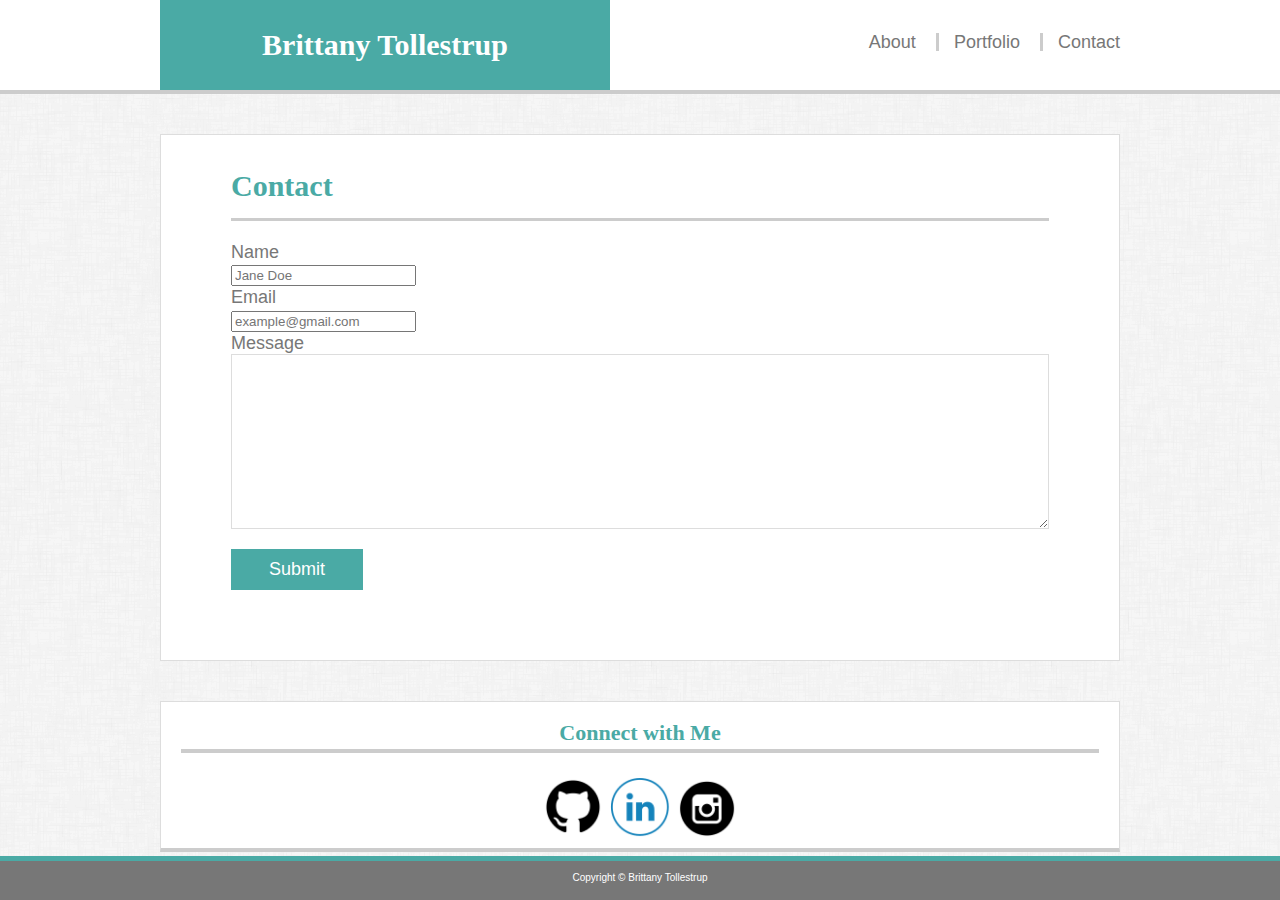
==== contact.html @ b15daf76 "almost done" ====
<!DOCTYPE html>
<html>
<head>
    <meta charset="utf-8" />
    <meta http-equiv="X-UA-Compatible" content="IE=edge">
    <title>Brittany Tollestrup Portfolio</title>
    <meta name="viewport" content="width=device-width, initial-scale=1">
    <link rel="stylesheet" type="text/css" media="screen" href="Assets/CSS/reset.css"/>
    <link rel="stylesheet" type="text/css" media="screen" href="Assets/CSS/style.css"/>
       <script src="main.js"></script>
</head>
<body>
    <header id="header">
        <div class="container">
            <a href="index.html" id="logo">Brittany Tollestrup</a>
            <nav class="nav">
                <a href="index.html">About</a> 
                <a href="portofolio.html">Portfolio</a> 
                <a href="contact.html">Contact</a>
            </nav>
        </div>
    </header>
<div id="main-containter" class="container">
    <section id="main-container">
        <h1>Contact</h1>
            <form id="contact-form">
                <ul>
                    <li>
                        <label for="name">Name</label>
                        <input type="text" name="name" id="name" placeholder="Jane Doe" required="required">
                    </li>
                    <li>
                        <label for="email">Email</label>
                        <input type="text" name="email" id="email" placeholder="example@gmail.com" required="required">
                    </li>
                    <li>
                        <label for="message">Message</label>
                        <textarea id="message" name="message" required="required"></textarea>
                    </li>
                </ul>
                <input type="submit" name="submit">
            </form>
    </section>
    <section class="bottombar">
            <div class="connect">
                <h2>Connect with Me</h2>
                
                <a href="https://github.com/bwtollestrup" target="blank"><img src="Assets/Images/if_github_1608908.png" class="social" alt="github" height="50px" width="50px"></a>
                
                <a href="https://www.linkedin.com/in/brittanytollestrup/" target="blank"><img src="Assets/Images/if_linkedin_313475.png" class="social" alt="LinkedIn height="50px" width="50px""></a>
                
                <a href="https://www.instagram.com/bwtollestrup/" target="blank"><img src="Assets/Images/if_78-instagram_104425.png" class="social" alt="Instagram" height="50px" width="50px"></a>
            </div>
    </section>
</div>   

<footer>
    <div class="footer">
        <p>Copyright &copy; Brittany Tollestrup</p>
     </div>   
</footer>
</body>
</html>
---- Assets/CSS/style.css ----
* {
    box-sizing: border-box;
}

body {
    font-size: 18px;
    line-height: 34px;
    font-family: Arial, Helvetica, sans-serif;
    color: #777777;
    background-image: url("../../Assets/Images/dust_scratches.png")
}

.container {
    width: 100%;
    max-width: 960px;
    margin: 0 auto;
    clear: both;
}

h1, h2, h3, p {
    margin-bottom: 20px;
}

p:last-child {
    margin-bottom: 0;
}

h1, h2, h3 {
    font-family: Georgia, 'Times New Roman', Times, serif;
    font-weight: 700;
    color: #4aaaa5;
}

h1 {
    font-size: 30px;
    line-height: 49 px;
    border-bottom: 3px solid #cccccc;
    padding-bottom: 20px;
}

h2, h3 {
    font-size: 22px;
}

h1 {
    font-size: 30px;
    line-height: 49 px;
    border-bottom: 3px solid #cccccc;
    padding-bottom: 20px;
}

h2, h3 {
    font-size: 22px;
}

#header {
    background: #ffffff;
    margin: 0 0 30px;
    z-index: 99;
    color: #ffffff;
    overflow: auto;
    border-bottom: 4px solid #cccccc;
    width: 100%;
}

#logo {
    width: 450px;
    height: 90px;
    background: #4aaaa5;
    float: left;
    font-family: Georgia, 'Times New Roman', Times, serif;
    text-align: center;
    line-height: 90px;
    color: #ffffff;
    font-weight: 700;
    font-size: 30px;
    text-decoration: none;
}

nav {
    float: right;
    margin-top: 25px;
}
nav a {
    color: #777777;
    text-decoration: none;
    margin-left: 15px;
    display: inline-block;
    border-left: 3px solid #cccccc;
    padding-left: 15px;
    line-height: 18px;
}
nav a:first-child {
    border-left: 0 none;
}


#main-container {
    color: #777777;
    background: #ffffff;
    border: 1px solid #dddddd;
    padding: 70px;
    padding-top: 40px;
    margin: 40px auto;
    width: 100%;
    max-width: 960px;
    line-height: 125%;
}

.auth-image {
    width: 220px;
    height: auto;
    margin-top: 10px;
    float: left;
    margin-right: 25px;

}
.bottombar {
    background: #ffffff;
    padding: 20px;
    width: 100%;
    max-width: 960px;
    border: 1px solid #dddddd;
    margin-bottom: 20px;
    text-align: center;
}

h3, .bottombar, h2 {
    border-bottom: 4px solid #cccccc;
    padding-bottom: 5px;
    margin-bottom: 15px;
    line-height: 22px;

}

.social {
    width: 62px;
    height: 62px;
    margin-top: 8px;
    margin-right: 5px;
}

.social:last-child {
    margin-right: 0;
}

.footer {
    background-color: #777777;
    color: #ffffff;
    border-top: 5px solid;
    border-color: #4aaaa5;
    text-align: center;
    padding-bottom: 5px;
    position: fixed;
    left: 0;
    bottom: 0;
    width: 100%;
    font-size: x-small;
    font-weight: lighter;
    font-family: Arial, Helvetica, sans-serif;
}

.work {
    width: 274px;
    overflow: auto;
    position: relative;
    margin: 20px 0 25px;
    display: inline-block;
    align-items: center;
    margin-bottom: 20px;

}

.work:nth-child(even) {
    margin-right: 40px
}

.work img {
    width: 100%;
    border: 0 none;
    opacity: .8;
}

.work h3 {
    border-bottom: 0;
    background: #4aaaa5;
    color: #ffffff;
    text-align: center;
    position: absolute;
    bottom: 0px;
    padding: 15px;
    width: 100%;
    line-height: 5px;
    margin-bottom: 0;
    font-weight: 300;
}


#contact-form ul {
    margin-bottom: 20px;
}s

#contact-form li {
    margin-bottom:  10px;
}
label,
input [type=text],
input[type=email],
textarea {
    display: block;
    width: 100%;
}

input [type=text],
input[type=email],
textarea {
    height: 35px;
    border: 1px solid #dddddd;
    padding: 0 18px;
    font-size: 14px;
}

textarea {
    height: 175px;
}

input[type=submit]{
    background: #4aaaa5;
    border: 0 none;
    color: #ffffff;
    font-size: 18px;
    padding: 10px 38px;
    cursor: pointer;
}
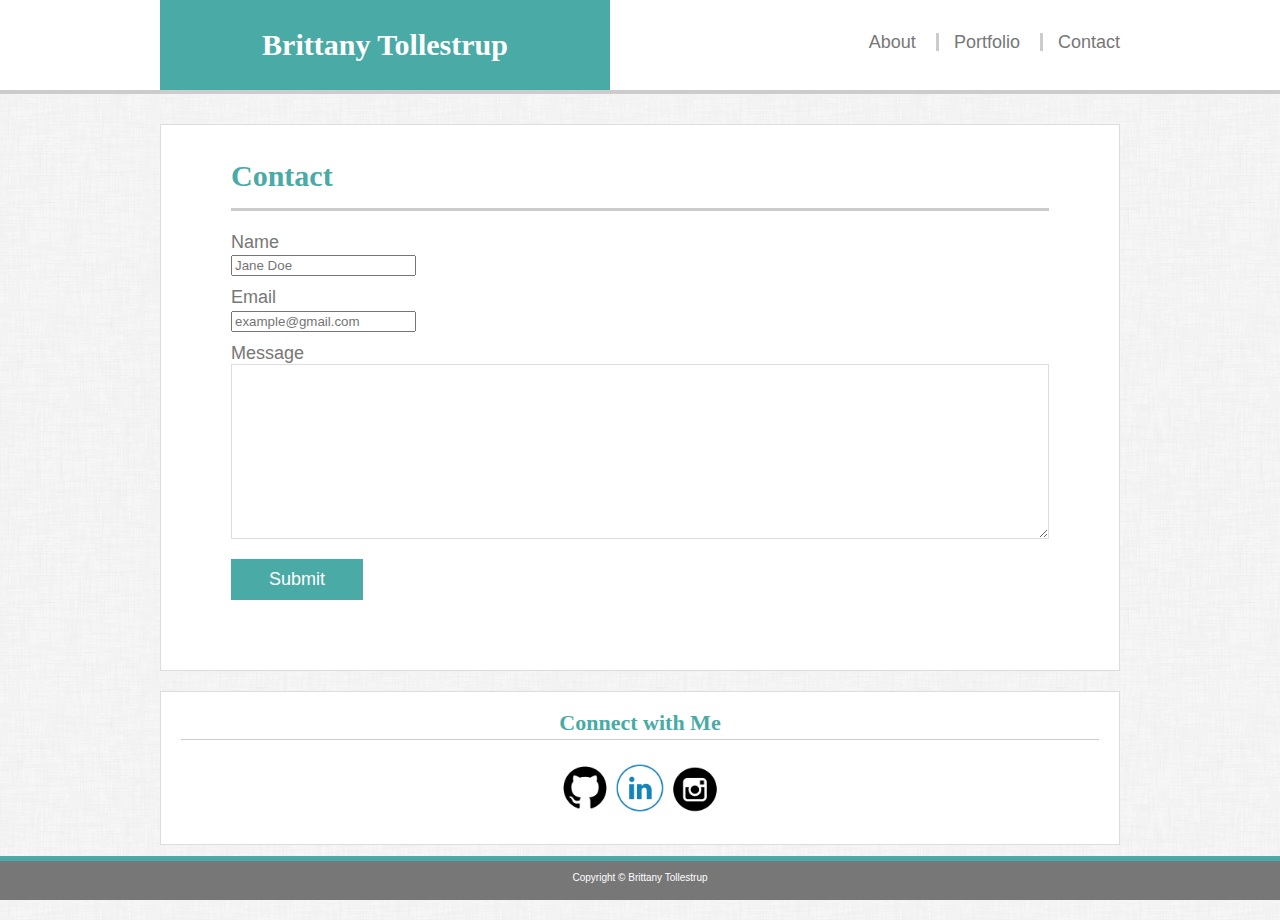
==== commit 26c9ba1e: "final edits" ====
--- a/contact.html
+++ b/contact.html
@@ -20,44 +20,44 @@
             </nav>
         </div>
     </header>
-<div id="main-containter" class="container">
-    <section id="main-container">
-        <h1>Contact</h1>
-            <form id="contact-form">
-                <ul>
-                    <li>
-                        <label for="name">Name</label>
-                        <input type="text" name="name" id="name" placeholder="Jane Doe" required="required">
-                    </li>
-                    <li>
-                        <label for="email">Email</label>
-                        <input type="text" name="email" id="email" placeholder="example@gmail.com" required="required">
-                    </li>
-                    <li>
-                        <label for="message">Message</label>
-                        <textarea id="message" name="message" required="required"></textarea>
-                    </li>
-                </ul>
-                <input type="submit" name="submit">
-            </form>
-    </section>
-    <section class="bottombar">
-            <div class="connect">
-                <h2>Connect with Me</h2>
-                
-                <a href="https://github.com/bwtollestrup" target="blank"><img src="Assets/Images/if_github_1608908.png" class="social" alt="github" height="50px" width="50px"></a>
-                
-                <a href="https://www.linkedin.com/in/brittanytollestrup/" target="blank"><img src="Assets/Images/if_linkedin_313475.png" class="social" alt="LinkedIn height="50px" width="50px""></a>
-                
-                <a href="https://www.instagram.com/bwtollestrup/" target="blank"><img src="Assets/Images/if_78-instagram_104425.png" class="social" alt="Instagram" height="50px" width="50px"></a>
-            </div>
-    </section>
-</div>   
+    <div id="main-containter" class="container">
+        <section id="main-container">
+            <h1>Contact</h1>
+                <form id="contact-form">
+                    <ul>
+                        <li>
+                            <label for="name">Name</label>
+                            <input type="text" name="name" id="name" placeholder="Jane Doe" required="required">
+                        </li>
+                        <li>
+                            <label for="email">Email</label>
+                            <input type="text" name="email" id="email" placeholder="example@gmail.com" required="required">
+                        </li>
+                        <li>
+                            <label for="message">Message</label>
+                            <textarea id="message" name="message" required="required"></textarea>
+                        </li>
+                    </ul>
+                    <input type="submit" name="submit">
+                </form>
+        </section>
+        <section class="bottombar">
+                <div class="connect">
+                    <h2>Connect with Me</h2>
+                    
+                    <a href="https://github.com/bwtollestrup" target="blank"><img src="Assets/Images/if_github_1608908.png" class="social" alt="github" height="50px" width="50px"></a>
+                    
+                    <a href="https://www.linkedin.com/in/brittanytollestrup/" target="blank"><img src="Assets/Images/if_linkedin_313475.png" class="social" alt="LinkedIn height="50px" width="50px""></a>
+                    
+                    <a href="https://www.instagram.com/bwtollestrup/" target="blank"><img src="Assets/Images/if_78-instagram_104425.png" class="social" alt="Instagram" height="50px" width="50px"></a>
+                </div>
+        </section>
+    </div>   
 
-<footer>
-    <div class="footer">
-        <p>Copyright &copy; Brittany Tollestrup</p>
-     </div>   
+    <footer>
+        <div class="footer">
+            <p>Copyright &copy; Brittany Tollestrup</p>
+        </div>   
 </footer>
 </body>
 </html>--- a/Assets/CSS/style.css
+++ b/Assets/CSS/style.css
@@ -29,17 +29,6 @@
     font-family: Georgia, 'Times New Roman', Times, serif;
     font-weight: 700;
     color: #4aaaa5;
-}
-
-h1 {
-    font-size: 30px;
-    line-height: 49 px;
-    border-bottom: 3px solid #cccccc;
-    padding-bottom: 20px;
-}
-
-h2, h3 {
-    font-size: 22px;
 }
 
 h1 {
@@ -94,14 +83,13 @@
     border-left: 0 none;
 }
 
-
 #main-container {
     color: #777777;
     background: #ffffff;
     border: 1px solid #dddddd;
     padding: 70px;
     padding-top: 40px;
-    margin: 40px auto;
+    margin: 20px auto;
     width: 100%;
     max-width: 960px;
     line-height: 125%;
@@ -115,27 +103,25 @@
     margin-right: 25px;
 
 }
+
 .bottombar {
     background: #ffffff;
     padding: 20px;
     width: 100%;
     max-width: 960px;
     border: 1px solid #dddddd;
-    margin-bottom: 20px;
-    text-align: center;
-}
-
-h3, .bottombar, h2 {
-    border-bottom: 4px solid #cccccc;
+    margin-bottom: 75px;
+    text-align: center;
+ }
+ 
+ h3, h2 {
+    border-bottom: 1px solid #cccccc;
     padding-bottom: 5px;
     margin-bottom: 15px;
     line-height: 22px;
-
-}
+ }
 
 .social {
-    width: 62px;
-    height: 62px;
     margin-top: 8px;
     margin-right: 5px;
 }
@@ -143,6 +129,7 @@
 .social:last-child {
     margin-right: 0;
 }
+
 
 .footer {
     background-color: #777777;
@@ -166,7 +153,7 @@
     position: relative;
     margin: 20px 0 25px;
     display: inline-block;
-    align-items: center;
+    content: center;
     margin-bottom: 20px;
 
 }
@@ -198,7 +185,7 @@
 
 #contact-form ul {
     margin-bottom: 20px;
-}s
+}
 
 #contact-form li {
     margin-bottom:  10px;
